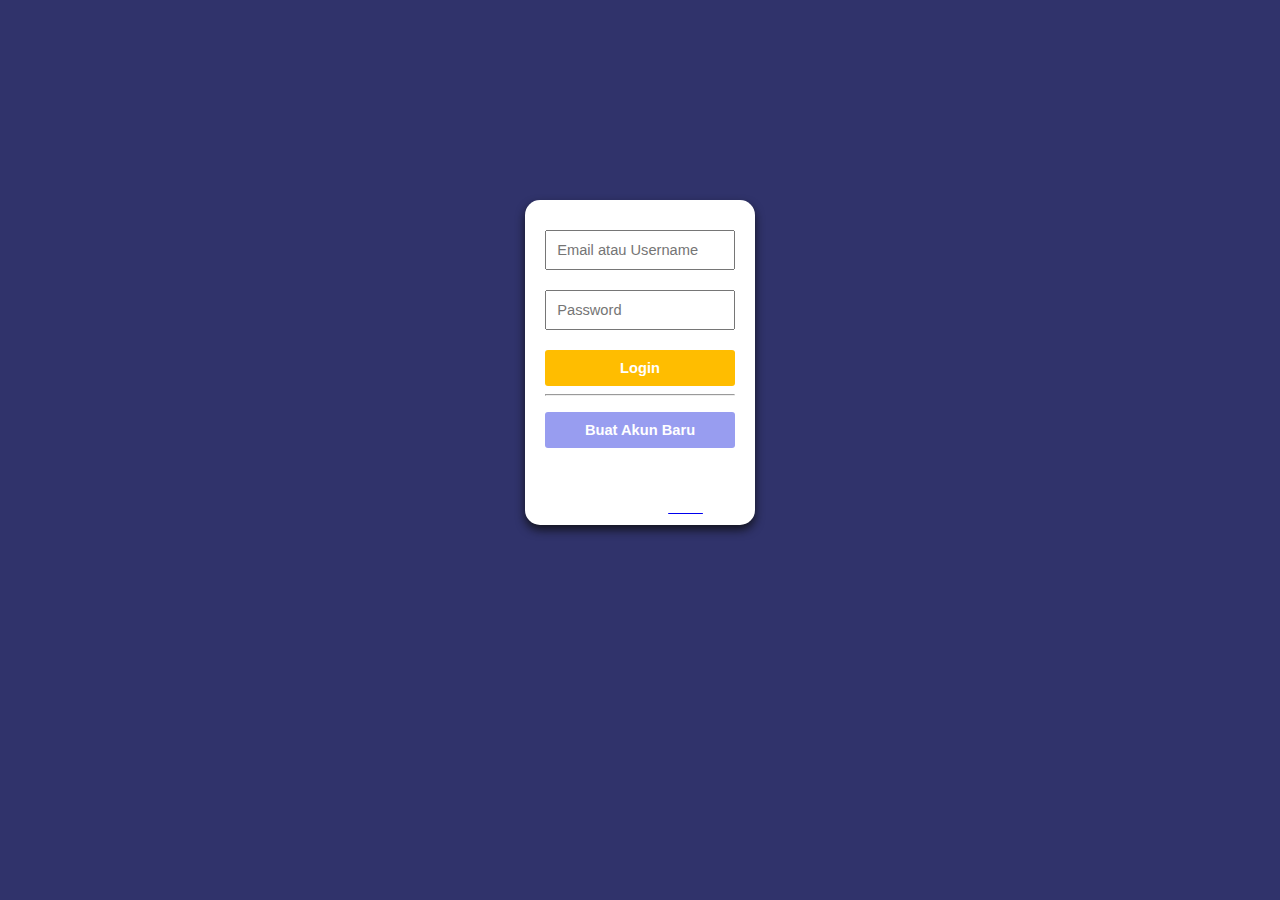
==== index.html @ d5b47748 "Add files via upload" ====
<html>
<head>
	<title>Rumah Belajar! - Masuk atau Daftar</title>
	<link rel="stylesheet" type="text/css" href="style.css">
	<meta charset="utf-8">
	<meta name="viewport" content="width=device-width, initial-scale=1">
	<script>
        function validateForm(){
            var x = document.forms["myForm"]["username"].value;
            var y = document.forms["myForm"]["password"].value;
            if (x == ""){
                alert("Username harus diisi!");
                return false;
            }
            if (y == ""){
                alert("Password harus diisi!");
                return false;
            }
        }
    </script>
</head>
<body>
	<div class="kotak_login">
		<form name="myForm" onsubmit="return validateForm()" method="post" action="homepage\home_logged.html">
			<input type="text" name="username" class="form_login" placeholder="Email atau Username">

			<input type="text" name="password" class="form_login" placeholder="Password">
 
			<input type="submit" class="tombol_login" value="Login">
			<br>
			<hr>
		</form>
		<form method="post" action="form_daftar\daftar.html">
			<input type="submit" class="tombol_baru" value="Buat Akun Baru">
		</form>
		<br>
		<br>
		<center><font size= "2" color="white">Masuk sebagai <a href="homepage/home.html"><font color="white">Guest</font></a></font></center>
	</div>
</body>
</html>
---- style.css ----
body{
	font-family: sans-serif;
	background-color: #30336b;
}

.kotak_login{
	box-shadow: 0px 5px 10px rgba(12, 12, 12, 0.8);
	float: center;
	width: 15%;
	height: 30%;
	background: white;
	border-radius: 15px;
	/*meletakkan form ke tengah*/
	margin: 200px auto;
	padding: 30px 20px;
}
 
.form_login{
	/*membuat lebar form penuh*/
	box-sizing : border-box;
	width: 100%;
	padding: 10px;
	font-size: 11pt;
	margin-bottom: 20px;
}
 
.tombol_login{
	background: #ffbd00;
	color: white;
	font-size: 11pt;
	font-weight: bold;
	width: 100%;
	border: none;
	border-radius: 3px;
	padding: 10px 20px;
}

.tombol_baru{
	background: #989df0;
	color: white;
	font-size: 11pt;
	font-weight: bolder;
	width: 100%;
	border: none;
	border-radius: 3px;
	padding: 10px 20px;
}
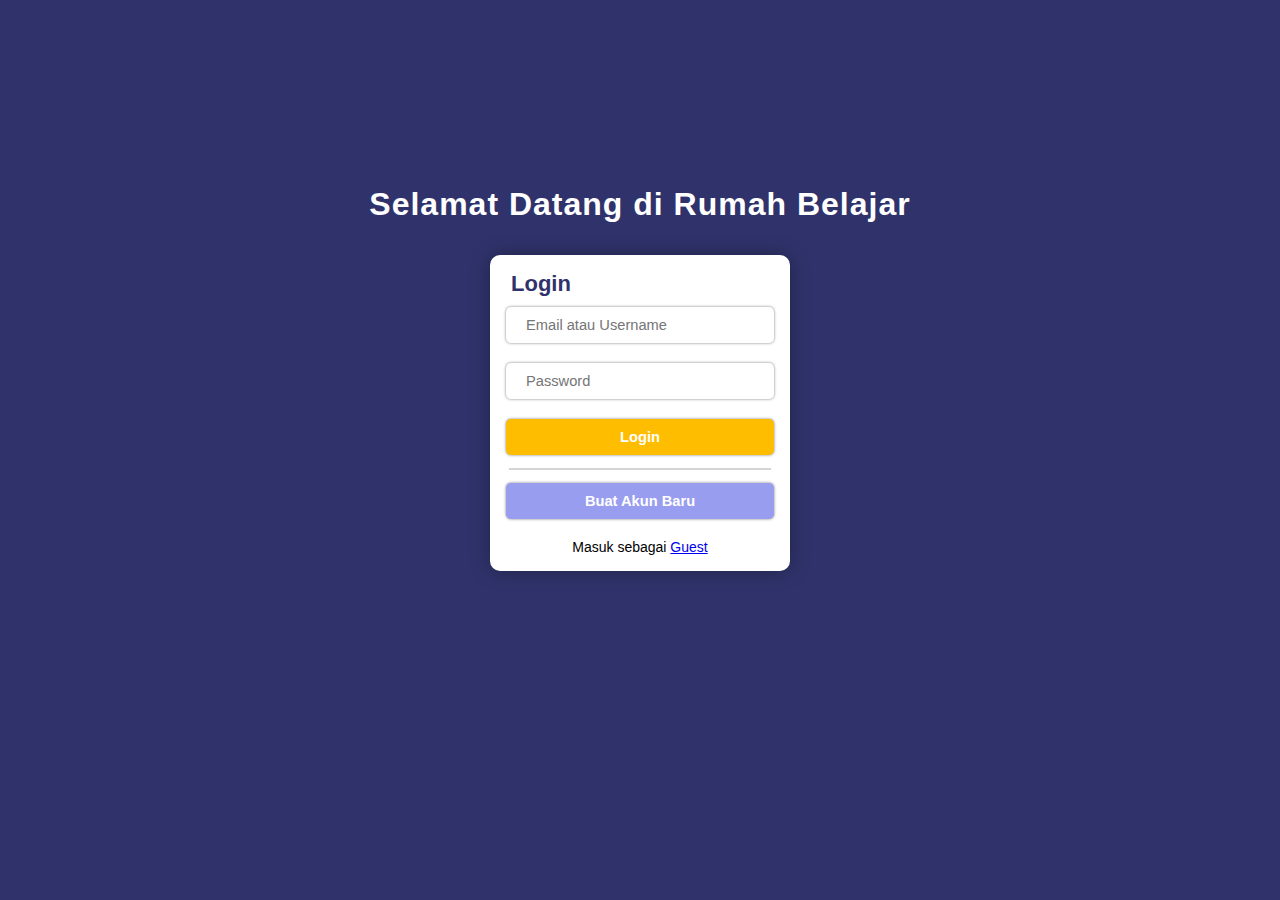
==== commit 55b1e818: "redesign login page" ====
--- a/index.html
+++ b/index.html
@@ -1,41 +1,59 @@
 <html>
-<head>
-	<title>Rumah Belajar! - Masuk atau Daftar</title>
-	<link rel="stylesheet" type="text/css" href="style.css">
-	<meta charset="utf-8">
-	<meta name="viewport" content="width=device-width, initial-scale=1">
-	<script>
-        function validateForm(){
-            var x = document.forms["myForm"]["username"].value;
-            var y = document.forms["myForm"]["password"].value;
-            if (x == ""){
-                alert("Username harus diisi!");
-                return false;
-            }
-            if (y == ""){
-                alert("Password harus diisi!");
-                return false;
-            }
+  <head>
+    <meta charset="utf-8" />
+    <meta name="viewport" content="width=device-width, initial-scale=1" />
+    <title>Rumah Belajar! - Masuk atau Daftar</title>
+    <link rel="stylesheet" href="style.css" />
+    <script>
+      function validateForm() {
+        var x = document.forms["myForm"]["username"].value;
+        var y = document.forms["myForm"]["password"].value;
+        if (x == "") {
+          alert("Username harus diisi!");
+          return false;
         }
+        if (y == "") {
+          alert("Password harus diisi!");
+          return false;
+        }
+      }
     </script>
-</head>
-<body>
-	<div class="kotak_login">
-		<form name="myForm" onsubmit="return validateForm()" method="post" action="homepage\home_logged.html">
-			<input type="text" name="username" class="form_login" placeholder="Email atau Username">
-
-			<input type="text" name="password" class="form_login" placeholder="Password">
- 
-			<input type="submit" class="tombol_login" value="Login">
-			<br>
-			<hr>
-		</form>
-		<form method="post" action="form_daftar\daftar.html">
-			<input type="submit" class="tombol_baru" value="Buat Akun Baru">
-		</form>
-		<br>
-		<br>
-		<center><font size= "2" color="white">Masuk sebagai <a href="homepage/home.html"><font color="white">Guest</font></a></font></center>
-	</div>
-</body>
-</html>+  </head>
+  <body>
+    <div class="title">
+      <h1>Selamat Datang di Rumah Belajar</h1>
+    </div>
+    <div class="box">
+      <h1>Login</h1>
+      <form
+        name="myForm"
+        onsubmit="return validateForm()"
+        action="homepage/home_logged.html"
+      >
+        <input
+          type="text"
+          name="username"
+          class="input username"
+          placeholder="Email atau Username"
+        />
+        <input
+          type="text"
+          name="password"
+          class="input password"
+          placeholder="Password"
+        />
+        <input type="submit" class="input login" value="Login" />
+      </form>
+      <hr style="border: 0.1px solid #0000002a; margin: 3px" />
+      <form action="form_daftar/daftar.html">
+        <input type="submit" class="input daftar" value="Buat Akun Baru" />
+      </form>
+      <div class="guest">
+        <p>
+          Masuk sebagai
+          <a href="homepage/home.html">Guest</a>
+        </p>
+      </div>
+    </div>
+  </body>
+</html>
--- a/style.css
+++ b/style.css
@@ -1,47 +1,86 @@
-body{
-	font-family: sans-serif;
-	background-color: #30336b;
+* {
+  margin: 0;
+  padding: 0;
+  box-sizing: border-box;
+  font-family: sans-serif;
 }
 
-.kotak_login{
-	box-shadow: 0px 5px 10px rgba(12, 12, 12, 0.8);
-	float: center;
-	width: 15%;
-	height: 30%;
-	background: white;
-	border-radius: 15px;
-	/*meletakkan form ke tengah*/
-	margin: 200px auto;
-	padding: 30px 20px;
+html,
+body {
+  width: 100%;
+  height: 100%;
+  background-color: #30336b;
 }
- 
-.form_login{
-	/*membuat lebar form penuh*/
-	box-sizing : border-box;
-	width: 100%;
-	padding: 10px;
-	font-size: 11pt;
-	margin-bottom: 20px;
+body {
+  display: flex;
+  justify-content: center;
+  align-items: center;
+  flex-direction: column;
 }
- 
-.tombol_login{
-	background: #ffbd00;
-	color: white;
-	font-size: 11pt;
-	font-weight: bold;
-	width: 100%;
-	border: none;
-	border-radius: 3px;
-	padding: 10px 20px;
+.title {
+  margin-top: -10rem;
+  padding: 1rem 1rem 2rem;
 }
-
-.tombol_baru{
-	background: #989df0;
-	color: white;
-	font-size: 11pt;
-	font-weight: bolder;
-	width: 100%;
-	border: none;
-	border-radius: 3px;
-	padding: 10px 20px;
+.title > h1 {
+  color: white;
+  font-family: Arial, Helvetica, sans-serif;
+  letter-spacing: 1;
+  text-align: center;
 }
+.box {
+  background: white;
+  padding: 1rem;
+  width: 100%;
+  max-width: 300px;
+  border-radius: 10px;
+  box-shadow: 0 0 20px #00000054;
+}
+.box > h1 {
+  font-size: 22px;
+  font-family: Arial, Helvetica, sans-serif;
+  margin-left: 5px;
+  color: #30336b;
+}
+form {
+  display: flex;
+  flex-direction: column;
+  align-items: center;
+  justify-content: center;
+}
+.input {
+  width: 100%;
+  padding: 10px 20px;
+  border-radius: 5px;
+  border: none;
+  box-shadow: 0 0 3px #00000084;
+  margin: 10px 0;
+  outline: none;
+  font-size: 11pt;
+}
+.login {
+  background: #ffbd00;
+  /* box-shadow: none; */
+  color: white;
+  font-weight: bold;
+  cursor: pointer;
+}
+.login:hover {
+  box-shadow: none;
+}
+.daftar {
+  /* box-shadow: none; */
+  cursor: pointer;
+  background: #989df0;
+  color: white;
+  font-weight: bold;
+}
+.daftar:hover {
+  box-shadow: none;
+}
+.guest {
+  padding: 10px 0 0;
+}
+.guest > p {
+  text-align: center;
+  font-size: 14px;
+}
